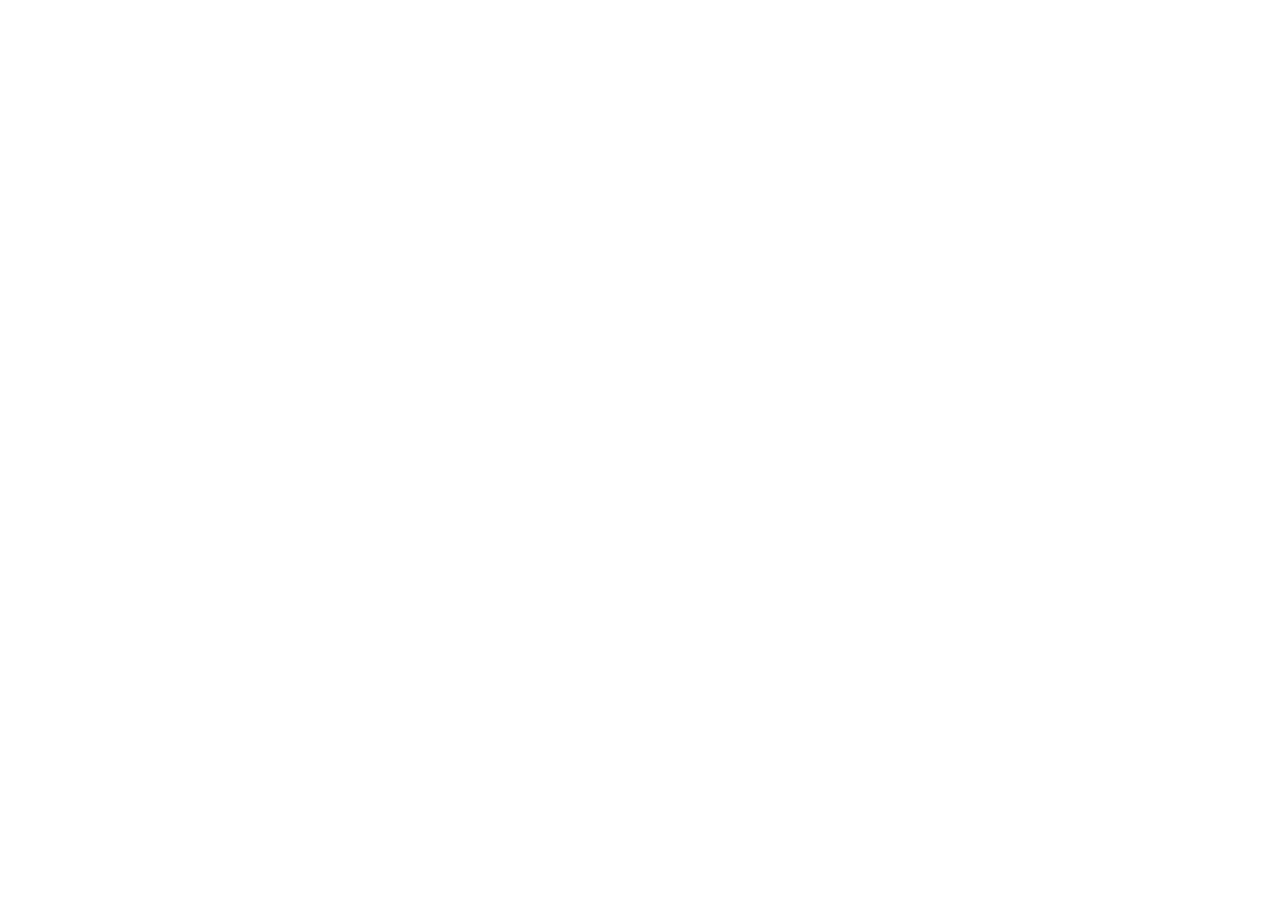
==== app/index.html @ 7e76503d "First Commit" ====
<!DOCTYPE html>
<html class="no-js" lang="">
<head>
	<meta charset="utf-8">
	<title>new website</title>
	<meta content="" name="description">
	<meta content="width=device-width, initial-scale=1" name="viewport">
	<link href="/favicon.ico" rel="shortcut icon">
	<link href="/apple-touch-icon.png" rel="apple-touch-icon"><!-- Place favicon.ico and apple-touch-icon.png in the root directory -->
	<!-- build:css(.) styles/vendor.css -->
	<!-- bower:css -->
	<!-- endbower -->
	<!-- endbuild -->
	<!-- build:css(.tmp) styles/main.css -->
	<link href="styles/main.css" rel="stylesheet"><!-- endbuild -->
	<!-- build:js scripts/vendor/modernizr.js -->

	<script src="/bower_components/modernizr/modernizr.js"></script><!-- endbuild -->
</head>
<body>
	<!--[if lt IE 10]>
	  <p class="browsehappy">You are using an <strong>outdated</strong> browser. Please <a href="http://browsehappy.com/">upgrade your browser</a> to improve your experience.</p>
	<![endif]-->
	<div id="wrapper">
		<p style="position:absolute;top:20px;left:20px" id="datas"></p>
	   <svg id="svg_background" stroke="#000">
      </svg>
  </div>

  <!-- build:js(.) scripts/vendor.js -->
	<!-- bower:js -->
	<script src="/bower_components/jquery/dist/jquery.js"></script>
	<!-- endbower -->
	 <!-- endbuild -->
	 <!-- build:js(.) scripts/plugins.js -->

	<script src="/bower_components/bootstrap-sass/assets/javascripts/bootstrap/affix.js"></script>
	<script src="/bower_components/bootstrap-sass/assets/javascripts/bootstrap/alert.js"></script>
	<script src="/bower_components/bootstrap-sass/assets/javascripts/bootstrap/dropdown.js"></script>
	<script src="/bower_components/bootstrap-sass/assets/javascripts/bootstrap/tooltip.js"></script>
	<script src="/bower_components/bootstrap-sass/assets/javascripts/bootstrap/modal.js"></script>
	<script src="/bower_components/bootstrap-sass/assets/javascripts/bootstrap/transition.js"></script>
	<script src="/bower_components/bootstrap-sass/assets/javascripts/bootstrap/button.js"></script>
	<script src="/bower_components/bootstrap-sass/assets/javascripts/bootstrap/popover.js"></script>
	<script src="/bower_components/bootstrap-sass/assets/javascripts/bootstrap/carousel.js"></script>
	<script src="/bower_components/bootstrap-sass/assets/javascripts/bootstrap/scrollspy.js"></script>
	<script src="/bower_components/bootstrap-sass/assets/javascripts/bootstrap/collapse.js"></script>
	<script src="/bower_components/bootstrap-sass/assets/javascripts/bootstrap/tab.js"></script>
	<!-- endbuild -->

	 <!-- build:js scripts/main.js -->
	<script src="scripts/snap.svg.js"></script>
	<script src="scripts/main.js"></script>
	<!-- endbuild -->
	 <!-- Google Analytics: change UA-XXXXX-X to be your site's ID. -->

	<script>
		 (function(b,o,i,l,e,r){b.GoogleAnalyticsObject=l;b[l]||(b[l]=
		 function(){(b[l].q=b[l].q||[]).push(arguments)});b[l].l=+new Date;
		 e=o.createElement(i);r=o.getElementsByTagName(i)[0];
		 e.src='https://www.google-analytics.com/analytics.js';
		 r.parentNode.insertBefore(e,r)}(window,document,'script','ga'));
		 ga('create','UA-XXXXX-X');ga('send','pageview');
	</script>
</body>
</html>
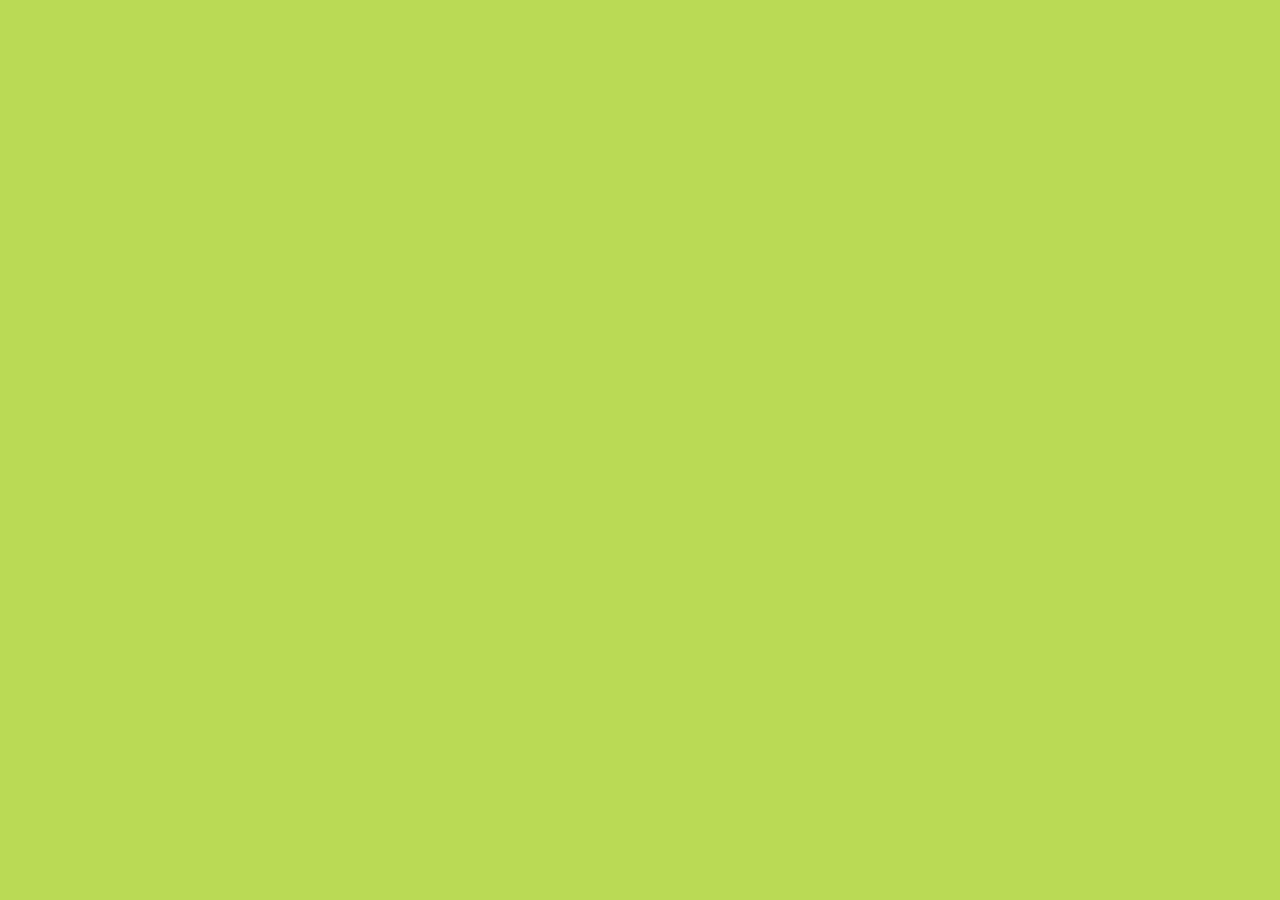
==== commit 4d6f4aed: "Clean" ====
--- a/app/index.html
+++ b/app/index.html
@@ -5,62 +5,18 @@
 	<title>new website</title>
 	<meta content="" name="description">
 	<meta content="width=device-width, initial-scale=1" name="viewport">
-	<link href="/favicon.ico" rel="shortcut icon">
-	<link href="/apple-touch-icon.png" rel="apple-touch-icon"><!-- Place favicon.ico and apple-touch-icon.png in the root directory -->
-	<!-- build:css(.) styles/vendor.css -->
-	<!-- bower:css -->
-	<!-- endbower -->
-	<!-- endbuild -->
-	<!-- build:css(.tmp) styles/main.css -->
-	<link href="styles/main.css" rel="stylesheet"><!-- endbuild -->
-	<!-- build:js scripts/vendor/modernizr.js -->
 
-	<script src="/bower_components/modernizr/modernizr.js"></script><!-- endbuild -->
+	<link href="styles/main.css" rel="stylesheet">
+
 </head>
 <body>
-	<!--[if lt IE 10]>
-	  <p class="browsehappy">You are using an <strong>outdated</strong> browser. Please <a href="http://browsehappy.com/">upgrade your browser</a> to improve your experience.</p>
-	<![endif]-->
+
 	<div id="wrapper">
-		<p style="position:absolute;top:20px;left:20px" id="datas"></p>
-	   <svg id="svg_background" stroke="#000">
-      </svg>
-  </div>
-
-  <!-- build:js(.) scripts/vendor.js -->
-	<!-- bower:js -->
-	<script src="/bower_components/jquery/dist/jquery.js"></script>
-	<!-- endbower -->
-	 <!-- endbuild -->
-	 <!-- build:js(.) scripts/plugins.js -->
-
-	<script src="/bower_components/bootstrap-sass/assets/javascripts/bootstrap/affix.js"></script>
-	<script src="/bower_components/bootstrap-sass/assets/javascripts/bootstrap/alert.js"></script>
-	<script src="/bower_components/bootstrap-sass/assets/javascripts/bootstrap/dropdown.js"></script>
-	<script src="/bower_components/bootstrap-sass/assets/javascripts/bootstrap/tooltip.js"></script>
-	<script src="/bower_components/bootstrap-sass/assets/javascripts/bootstrap/modal.js"></script>
-	<script src="/bower_components/bootstrap-sass/assets/javascripts/bootstrap/transition.js"></script>
-	<script src="/bower_components/bootstrap-sass/assets/javascripts/bootstrap/button.js"></script>
-	<script src="/bower_components/bootstrap-sass/assets/javascripts/bootstrap/popover.js"></script>
-	<script src="/bower_components/bootstrap-sass/assets/javascripts/bootstrap/carousel.js"></script>
-	<script src="/bower_components/bootstrap-sass/assets/javascripts/bootstrap/scrollspy.js"></script>
-	<script src="/bower_components/bootstrap-sass/assets/javascripts/bootstrap/collapse.js"></script>
-	<script src="/bower_components/bootstrap-sass/assets/javascripts/bootstrap/tab.js"></script>
-	<!-- endbuild -->
-
-	 <!-- build:js scripts/main.js -->
+	   <svg id="svg_background" stroke="#000"> </svg>
+  	</div>
+	<script src="http://code.jquery.com/jquery-1.11.3.min.js"></script>
 	<script src="scripts/snap.svg.js"></script>
 	<script src="scripts/main.js"></script>
-	<!-- endbuild -->
-	 <!-- Google Analytics: change UA-XXXXX-X to be your site's ID. -->
 
-	<script>
-		 (function(b,o,i,l,e,r){b.GoogleAnalyticsObject=l;b[l]||(b[l]=
-		 function(){(b[l].q=b[l].q||[]).push(arguments)});b[l].l=+new Date;
-		 e=o.createElement(i);r=o.getElementsByTagName(i)[0];
-		 e.src='https://www.google-analytics.com/analytics.js';
-		 r.parentNode.insertBefore(e,r)}(window,document,'script','ga'));
-		 ga('create','UA-XXXXX-X');ga('send','pageview');
-	</script>
 </body>
 </html>
--- a/app/styles/main.css
+++ b/app/styles/main.css
@@ -0,0 +1,13 @@
+/*-------------CUSTOM--------*/
+body{
+      margin:0;
+}
+#wrapper{
+  background:#bada55;
+  height:100vh;
+  display:flex;
+  position:relative;
+}
+#svg_background{
+  position:absolute;top:0;bottom:0;left:0;right:0;width:100%;height:100%;
+}
